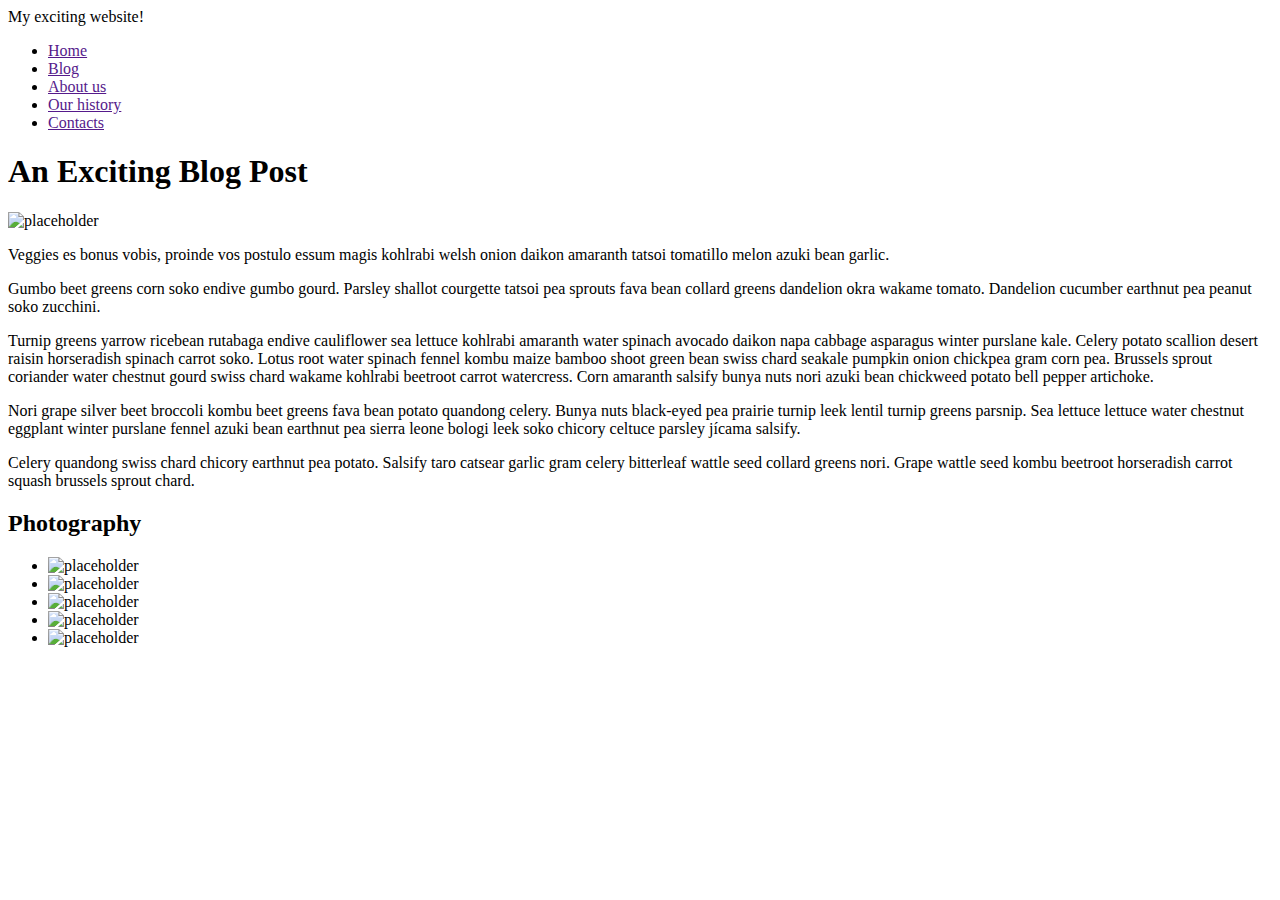
==== Assignment3/assignment3-4/index.html @ c4d52d52 "update" ====
<!--
	Name: Ning Han
	File: exciting website.html
	Date: Febuary 23 2024
	Description of the file:My exciting website!
	-->

    <!DOCTYPE html>
    <html lang="en-US">
      <head>
        <meta charset="utf-8">
        <meta name="viewport" content="width=device-width, initial-scale=1">
        <title>Layout Task</title>
        <link href="styles.css" rel="stylesheet" type="text/css">
      </head>
    
    <body>
    
      <div class="logo">
        My exciting website!
      </div>
    
      <nav>
        <ul>
          <li>
            <a href="">Home</a>
          </li>
          <li>
            <a href="">Blog</a>
          </li>
          <li>
            <a href="">About us</a>
          </li>
          <li>
            <a href="">Our history</a>
          </li>
          <li>
            <a href="">Contacts</a>
          </li>
        </ul>
      </nav>

      <main class="grid">
        <article>
          <h1>
            An Exciting Blog Post
          </h1>
          <img src="images/balloon-sq6.jpg" alt="placeholder" class="feature">
          <p>Veggies es bonus vobis, proinde vos postulo essum magis kohlrabi welsh onion daikon amaranth tatsoi tomatillo melon
            azuki bean garlic.</p>
    
          <p>Gumbo beet greens corn soko endive gumbo gourd. Parsley shallot courgette tatsoi pea sprouts fava bean collard greens
            dandelion okra wakame tomato. Dandelion cucumber earthnut pea peanut soko zucchini.</p>
    
          <p>Turnip greens yarrow ricebean rutabaga endive cauliflower sea lettuce kohlrabi amaranth water spinach avocado daikon
            napa cabbage asparagus winter purslane kale. Celery potato scallion desert raisin horseradish spinach carrot soko.
            Lotus root water spinach fennel kombu maize bamboo shoot green bean swiss chard seakale pumpkin onion chickpea gram
            corn pea. Brussels sprout coriander water chestnut gourd swiss chard wakame kohlrabi beetroot carrot watercress.
            Corn amaranth salsify bunya nuts nori azuki bean chickweed potato bell pepper artichoke.</p>
    
          <p>Nori grape silver beet broccoli kombu beet greens fava bean potato quandong celery. Bunya nuts black-eyed pea prairie
            turnip leek lentil turnip greens parsnip. Sea lettuce lettuce water chestnut eggplant winter purslane fennel azuki
            bean earthnut pea sierra leone bologi leek soko chicory celtuce parsley jícama salsify.</p>
    
          <p>Celery quandong swiss chard chicory earthnut pea potato. Salsify taro catsear garlic gram celery bitterleaf wattle
            seed collard greens nori. Grape wattle seed kombu beetroot horseradish carrot squash brussels sprout chard.</p>
    
        </article>

        <aside>
            <h2>
              Photography
            </h2>
            <ul class="photos">
              <li>
                <img src="images/balloon-sq1.jpg" alt="placeholder">
              </li>
              <li>
                <img src="images/balloon-sq2.jpg" alt="placeholder">
              </li>
              <li>
                <img src="images/balloon-sq3.jpg" alt="placeholder">
              </li>
              <li>
                <img src="images/balloon-sq4.jpg" alt="placeholder">
              </li>
              <li>
                <img src="images/balloon-sq5.jpg" alt="placeholder">
              </li>
            </ul>
      
          </aside>
        </main>
      
      </body>
      
      </html>
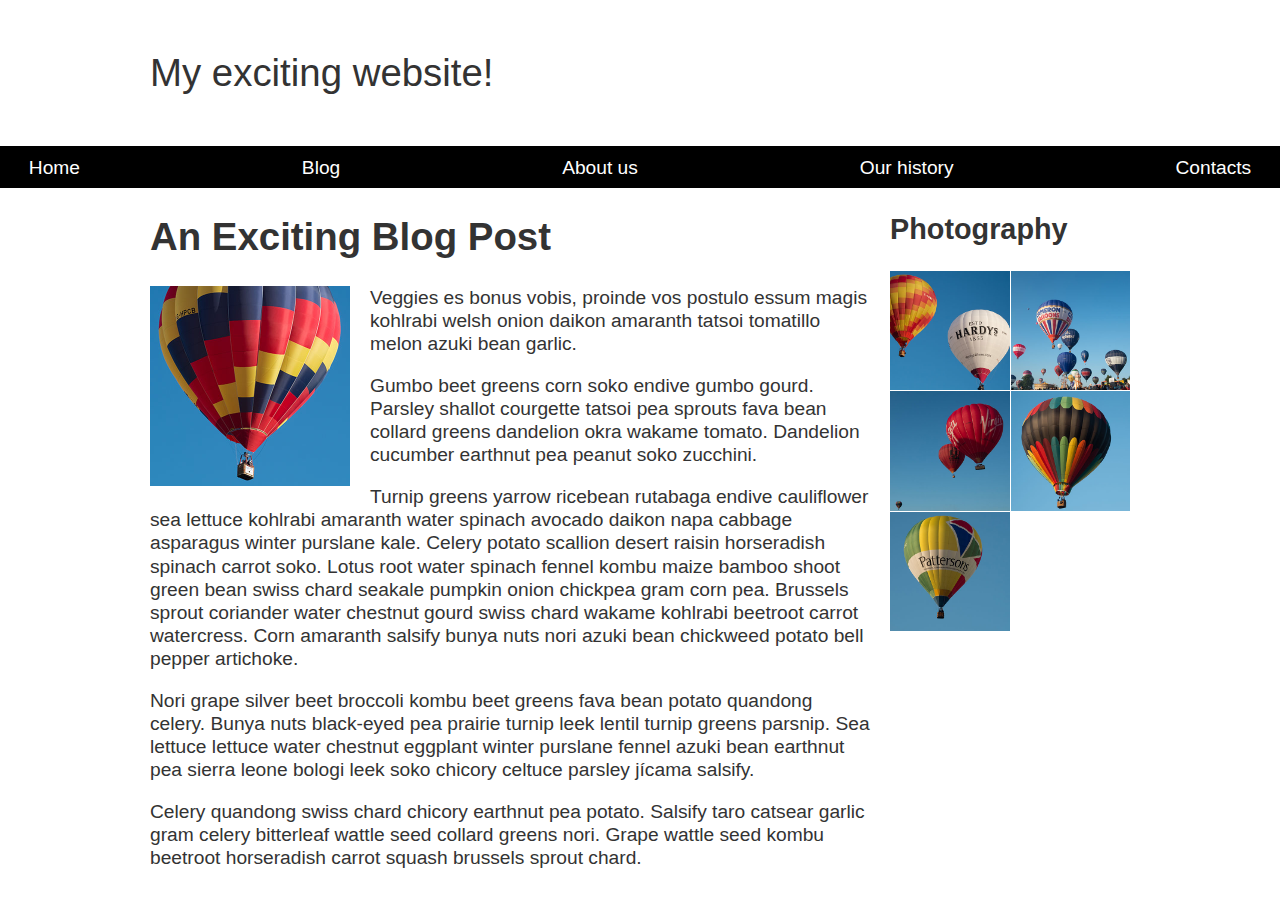
==== commit 0b954be7: "update" ====
--- a/Assignment3/assignment3-4/index.html
+++ b/Assignment3/assignment3-4/index.html
@@ -5,93 +5,93 @@
 	Description of the file:My exciting website!
 	-->
 
-    <!DOCTYPE html>
-    <html lang="en-US">
-      <head>
-        <meta charset="utf-8">
-        <meta name="viewport" content="width=device-width, initial-scale=1">
-        <title>Layout Task</title>
-        <link href="styles.css" rel="stylesheet" type="text/css">
-      </head>
-    
-    <body>
-    
-      <div class="logo">
-        My exciting website!
-      </div>
-    
-      <nav>
-        <ul>
+  <!DOCTYPE html>
+  <html lang="en-US">
+    <head>
+      <meta charset="utf-8">
+      <meta name="viewport" content="width=device-width, initial-scale=1">
+      <title>Layout Task</title>
+      <link href="style.css" rel="stylesheet" type="text/css">
+    </head>
+  
+  <body>
+  
+    <div class="logo">
+      My exciting website!
+    </div>
+  
+    <nav>
+      <ul>
+        <li>
+          <a href="">Home</a>
+        </li>
+        <li>
+          <a href="">Blog</a>
+        </li>
+        <li>
+          <a href="">About us</a>
+        </li>
+        <li>
+          <a href="">Our history</a>
+        </li>
+        <li>
+          <a href="">Contacts</a>
+        </li>
+      </ul>
+    </nav>
+  
+    <main class="grid">
+      <article>
+        <h1>
+          An Exciting Blog Post
+        </h1>
+        <img src="images/balloon-sq6.jpg" alt="placeholder" class="feature">
+        <p>Veggies es bonus vobis, proinde vos postulo essum magis kohlrabi welsh onion daikon amaranth tatsoi tomatillo melon
+          azuki bean garlic.</p>
+  
+        <p>Gumbo beet greens corn soko endive gumbo gourd. Parsley shallot courgette tatsoi pea sprouts fava bean collard greens
+          dandelion okra wakame tomato. Dandelion cucumber earthnut pea peanut soko zucchini.</p>
+  
+        <p>Turnip greens yarrow ricebean rutabaga endive cauliflower sea lettuce kohlrabi amaranth water spinach avocado daikon
+          napa cabbage asparagus winter purslane kale. Celery potato scallion desert raisin horseradish spinach carrot soko.
+          Lotus root water spinach fennel kombu maize bamboo shoot green bean swiss chard seakale pumpkin onion chickpea gram
+          corn pea. Brussels sprout coriander water chestnut gourd swiss chard wakame kohlrabi beetroot carrot watercress.
+          Corn amaranth salsify bunya nuts nori azuki bean chickweed potato bell pepper artichoke.</p>
+  
+        <p>Nori grape silver beet broccoli kombu beet greens fava bean potato quandong celery. Bunya nuts black-eyed pea prairie
+          turnip leek lentil turnip greens parsnip. Sea lettuce lettuce water chestnut eggplant winter purslane fennel azuki
+          bean earthnut pea sierra leone bologi leek soko chicory celtuce parsley jícama salsify.</p>
+  
+        <p>Celery quandong swiss chard chicory earthnut pea potato. Salsify taro catsear garlic gram celery bitterleaf wattle
+          seed collard greens nori. Grape wattle seed kombu beetroot horseradish carrot squash brussels sprout chard.</p>
+  
+      </article>
+  
+      <aside>
+        <h2>
+          Photography
+        </h2>
+        <ul class="photos">
           <li>
-            <a href="">Home</a>
+            <img src="images/balloon-sq1.jpg" alt="placeholder">
           </li>
           <li>
-            <a href="">Blog</a>
+            <img src="images/balloon-sq2.jpg" alt="placeholder">
           </li>
           <li>
-            <a href="">About us</a>
+            <img src="images/balloon-sq3.jpg" alt="placeholder">
           </li>
           <li>
-            <a href="">Our history</a>
+            <img src="images/balloon-sq4.jpg" alt="placeholder">
           </li>
           <li>
-            <a href="">Contacts</a>
+            <img src="images/balloon-sq5.jpg" alt="placeholder">
           </li>
         </ul>
-      </nav>
-
-      <main class="grid">
-        <article>
-          <h1>
-            An Exciting Blog Post
-          </h1>
-          <img src="images/balloon-sq6.jpg" alt="placeholder" class="feature">
-          <p>Veggies es bonus vobis, proinde vos postulo essum magis kohlrabi welsh onion daikon amaranth tatsoi tomatillo melon
-            azuki bean garlic.</p>
-    
-          <p>Gumbo beet greens corn soko endive gumbo gourd. Parsley shallot courgette tatsoi pea sprouts fava bean collard greens
-            dandelion okra wakame tomato. Dandelion cucumber earthnut pea peanut soko zucchini.</p>
-    
-          <p>Turnip greens yarrow ricebean rutabaga endive cauliflower sea lettuce kohlrabi amaranth water spinach avocado daikon
-            napa cabbage asparagus winter purslane kale. Celery potato scallion desert raisin horseradish spinach carrot soko.
-            Lotus root water spinach fennel kombu maize bamboo shoot green bean swiss chard seakale pumpkin onion chickpea gram
-            corn pea. Brussels sprout coriander water chestnut gourd swiss chard wakame kohlrabi beetroot carrot watercress.
-            Corn amaranth salsify bunya nuts nori azuki bean chickweed potato bell pepper artichoke.</p>
-    
-          <p>Nori grape silver beet broccoli kombu beet greens fava bean potato quandong celery. Bunya nuts black-eyed pea prairie
-            turnip leek lentil turnip greens parsnip. Sea lettuce lettuce water chestnut eggplant winter purslane fennel azuki
-            bean earthnut pea sierra leone bologi leek soko chicory celtuce parsley jícama salsify.</p>
-    
-          <p>Celery quandong swiss chard chicory earthnut pea potato. Salsify taro catsear garlic gram celery bitterleaf wattle
-            seed collard greens nori. Grape wattle seed kombu beetroot horseradish carrot squash brussels sprout chard.</p>
-    
-        </article>
-
-        <aside>
-            <h2>
-              Photography
-            </h2>
-            <ul class="photos">
-              <li>
-                <img src="images/balloon-sq1.jpg" alt="placeholder">
-              </li>
-              <li>
-                <img src="images/balloon-sq2.jpg" alt="placeholder">
-              </li>
-              <li>
-                <img src="images/balloon-sq3.jpg" alt="placeholder">
-              </li>
-              <li>
-                <img src="images/balloon-sq4.jpg" alt="placeholder">
-              </li>
-              <li>
-                <img src="images/balloon-sq5.jpg" alt="placeholder">
-              </li>
-            </ul>
-      
-          </aside>
-        </main>
-      
-      </body>
-      
-      </html>+  
+      </aside>
+    </main>
+  
+  </body>
+  
+  </html>--- a/Assignment3/assignment3-4/style.css
+++ b/Assignment3/assignment3-4/style.css
@@ -0,0 +1,63 @@
+body {
+  background-color: #fff;
+  color: #333;
+  margin: 0;
+  font: 1.2em / 1.2 Arial, Helvetica, sans-serif;
+}
+
+img {
+  max-width: 100%;
+  display: block;
+}
+
+.logo {
+font-size: 200%;
+padding: 50px 20px;
+margin: 0 auto;
+max-width: 980px;
+}
+
+.grid {
+margin: 0 auto;
+padding: 0 20px;
+max-width: 980px;
+display: grid;
+grid-template-columns: 3fr 1fr;
+gap: 20px;
+}
+
+nav {
+background-color: #000;
+padding: .5em;
+top: 0;
+position: sticky;
+}
+
+nav ul {
+margin: 0;
+padding: 0;
+list-style: none;
+display: flex;
+justify-content: space-between;
+}
+
+nav a {
+color: #fff;
+text-decoration: none;
+padding: .5em 1em;
+}
+
+.photos {
+list-style: none;
+margin: 0;
+padding: 0;
+display: grid;
+gap: 1px;
+grid-template-columns: 1fr 1fr;
+}
+
+.feature {
+  width: 200px;
+  float: left;
+  margin: 0 20px 20px 0;
+}